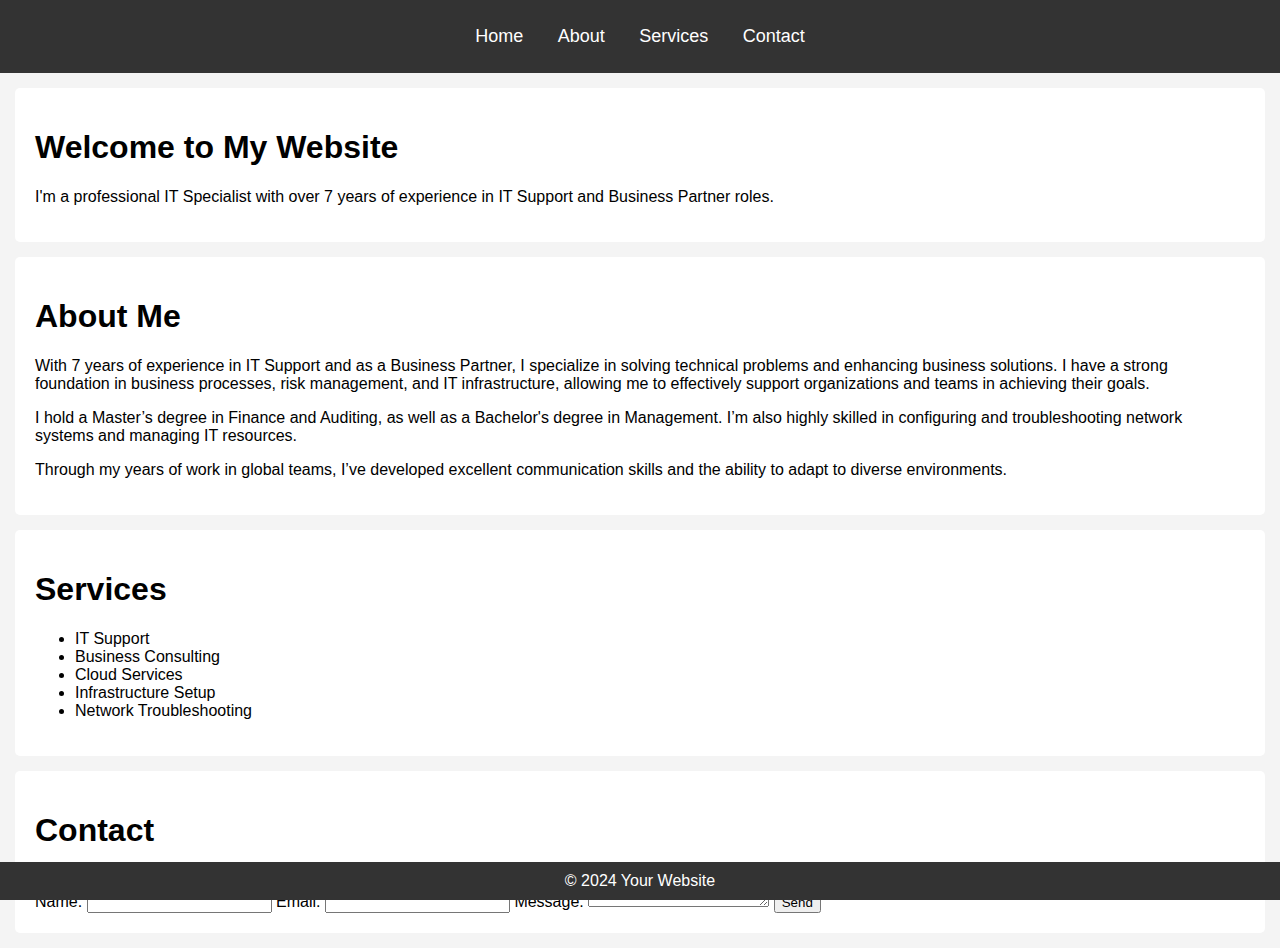
==== index.html @ d33f22b5 "Update index.html" ====
<!DOCTYPE html>
<html lang="en">
<head>
    <meta charset="UTF-8">
    <meta name="viewport" content="width=device-width, initial-scale=1.0">
    <meta http-equiv="X-UA-Compatible" content="ie=edge">
    <title>Your Website</title>
    <link rel="stylesheet" href="styles.css">
</head>
<body>
    <header>
        <nav>
            <ul>
                <li><a href="index.html">Home</a></li>
                <li><a href="about.html">About</a></li>
                <li><a href="services.html">Services</a></li>
                <li><a href="contact.html">Contact</a></li>
            </ul>
        </nav>
    </header>

    <!-- Home Page (index.html) -->
    <section id="home">
        <h1>Welcome to My Website</h1>
        <p>I'm a professional IT Specialist with over 7 years of experience in IT Support and Business Partner roles.</p>
    </section>

    <!-- About Page (about.html) -->
    <section id="about">
        <h1>About Me</h1>
        <p>With 7 years of experience in IT Support and as a Business Partner, I specialize in solving technical problems and enhancing business solutions. I have a strong foundation in business processes, risk management, and IT infrastructure, allowing me to effectively support organizations and teams in achieving their goals.</p>
        <p>I hold a Master’s degree in Finance and Auditing, as well as a Bachelor's degree in Management. I’m also highly skilled in configuring and troubleshooting network systems and managing IT resources.</p>
        <p>Through my years of work in global teams, I’ve developed excellent communication skills and the ability to adapt to diverse environments.</p>
    </section>

    <!-- Services Page (services.html) -->
    <section id="services">
        <h1>Services</h1>
        <ul>
            <li>IT Support</li>
            <li>Business Consulting</li>
            <li>Cloud Services</li>
            <li>Infrastructure Setup</li>
            <li>Network Troubleshooting</li>
        </ul>
    </section>

    <!-- Contact Page (contact.html) -->
    <section id="contact">
        <h1>Contact</h1>
        <form action="submit_form.php" method="POST">
            <label for="name">Name:</label>
            <input type="text" id="name" name="name" required>

            <label for="email">Email:</label>
            <input type="email" id="email" name="email" required>

            <label for="message">Message:</label>
            <textarea id="message" name="message" required></textarea>

            <button type="submit">Send</button>
        </form>
    </section>

    <footer>
        <p>&copy; 2024 Your Website</p>
    </footer>
</body>
</html>
---- styles.css ----
/* styles.css */
body {
    font-family: Arial, sans-serif;
    margin: 0;
    padding: 0;
    background-color: #f4f4f4;
}

header {
    background-color: #333;
    color: white;
    padding: 10px 0;
    text-align: center;
}

nav ul {
    list-style-type: none;
    padding: 0;
}

nav ul li {
    display: inline;
    margin: 0 15px;
}

nav ul li a {
    color: white;
    text-decoration: none;
    font-size: 18px;
}

nav ul li a:hover {
    text-decoration: underline;
}

section {
    padding: 20px;
    margin: 15px;
    background-color: white;
    border-radius: 5px;
}

footer {
    background-color: #333;
    color: white;
    text-align: center;
    padding: 10px 0;
    position: fixed;
    bottom: 0;
    width: 100%;
}

footer p {
    margin: 0;
}
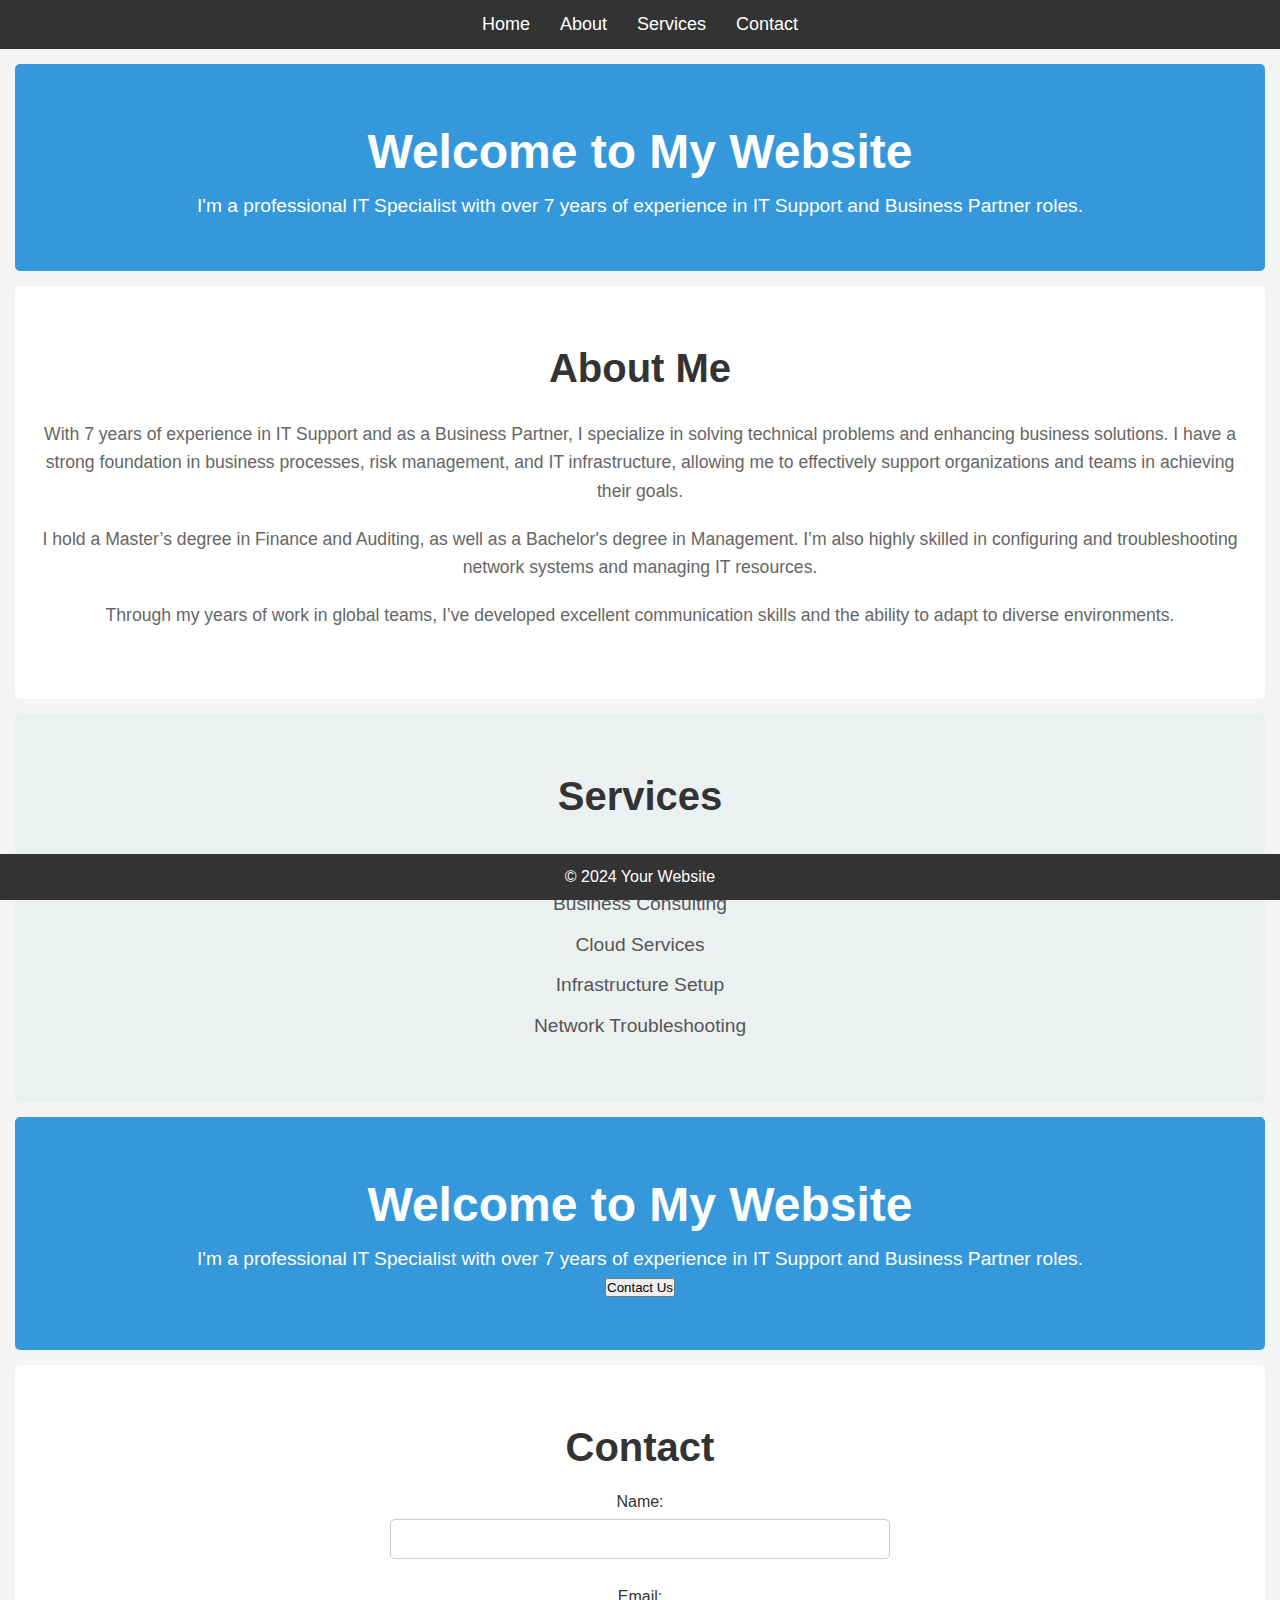
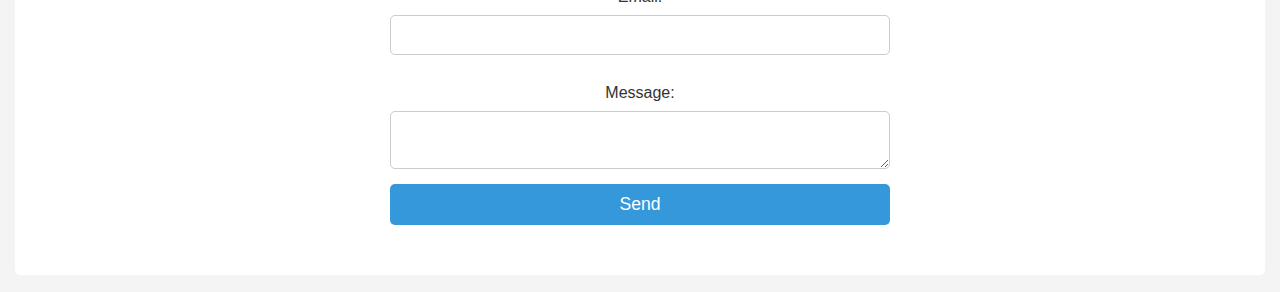
==== commit 42c16370: "Update index.html" ====
--- a/index.html
+++ b/index.html
@@ -44,6 +44,13 @@
             <li>Network Troubleshooting</li>
         </ul>
     </section>
+<section id="home">
+    <h1>Welcome to My Website</h1>
+    <p>I'm a professional IT Specialist with over 7 years of experience in IT Support and Business Partner roles.</p>
+    <a href="contact.html">
+        <button>Contact Us</button>
+    </a>
+</section>
 
     <!-- Contact Page (contact.html) -->
     <section id="contact">
--- a/styles.css
+++ b/styles.css
@@ -1,3 +1,163 @@
+/* Resetowanie domyślnych marginesów i paddingów */
+* {
+    margin: 0;
+    padding: 0;
+    box-sizing: border-box;
+}
+
+/* Ustawienia ogólne */
+body {
+    font-family: Arial, sans-serif;
+    line-height: 1.6;
+    background-color: #f4f4f4;
+    color: #333;
+    padding: 20px;
+}
+
+/* Nagłówek i nawigacja */
+header {
+    background-color: #333;
+    color: #fff;
+    padding: 10px 0;
+}
+
+nav ul {
+    display: flex;
+    justify-content: center;
+    list-style: none;
+}
+
+nav ul li {
+    margin: 0 15px;
+}
+
+nav ul li a {
+    color: #fff;
+    text-decoration: none;
+    font-size: 18px;
+}
+
+nav ul li a:hover {
+    color: #f39c12;
+}
+
+/* Sekcja powitalna */
+#home {
+    text-align: center;
+    padding: 50px 0;
+    background-color: #3498db;
+    color: white;
+}
+
+#home h1 {
+    font-size: 3rem;
+}
+
+#home p {
+    font-size: 1.2rem;
+}
+
+/* Sekcja o mnie */
+#about {
+    padding: 50px 20px;
+    background-color: #fff;
+    text-align: center;
+}
+
+#about h1 {
+    font-size: 2.5rem;
+    color: #333;
+}
+
+#about p {
+    font-size: 1.1rem;
+    color: #666;
+    margin: 20px 0;
+}
+
+/* Sekcja usług */
+#services {
+    padding: 50px 20px;
+    background-color: #ecf0f1;
+    text-align: center;
+}
+
+#services h1 {
+    font-size: 2.5rem;
+    color: #333;
+}
+
+#services ul {
+    list-style: none;
+    margin-top: 20px;
+}
+
+#services ul li {
+    font-size: 1.2rem;
+    color: #555;
+    margin: 10px 0;
+}
+
+/* Sekcja kontaktowa */
+#contact {
+    padding: 50px 20px;
+    background-color: #fff;
+    text-align: center;
+}
+
+#contact h1 {
+    font-size: 2.5rem;
+    color: #333;
+}
+
+form {
+    display: flex;
+    flex-direction: column;
+    max-width: 500px;
+    margin: 0 auto;
+}
+
+form label {
+    margin: 10px 0 5px;
+    font-size: 1rem;
+    color: #333;
+}
+
+form input, form textarea {
+    padding: 10px;
+    margin-bottom: 15px;
+    font-size: 1rem;
+    border: 1px solid #ccc;
+    border-radius: 5px;
+    width: 100%;
+}
+
+form button {
+    padding: 10px;
+    font-size: 1.1rem;
+    background-color: #3498db;
+    color: white;
+    border: none;
+    border-radius: 5px;
+    cursor: pointer;
+}
+
+form button:hover {
+    background-color: #2980b9;
+}
+
+/* Stopka */
+footer {
+    text-align: center;
+    padding: 20px;
+    background-color: #333;
+    color: #fff;
+    margin-top: 50px;
+}
+
+footer p {
+    font-size: 1rem;
+}
 /* styles.css */
 body {
     font-family: Arial, sans-serif;
